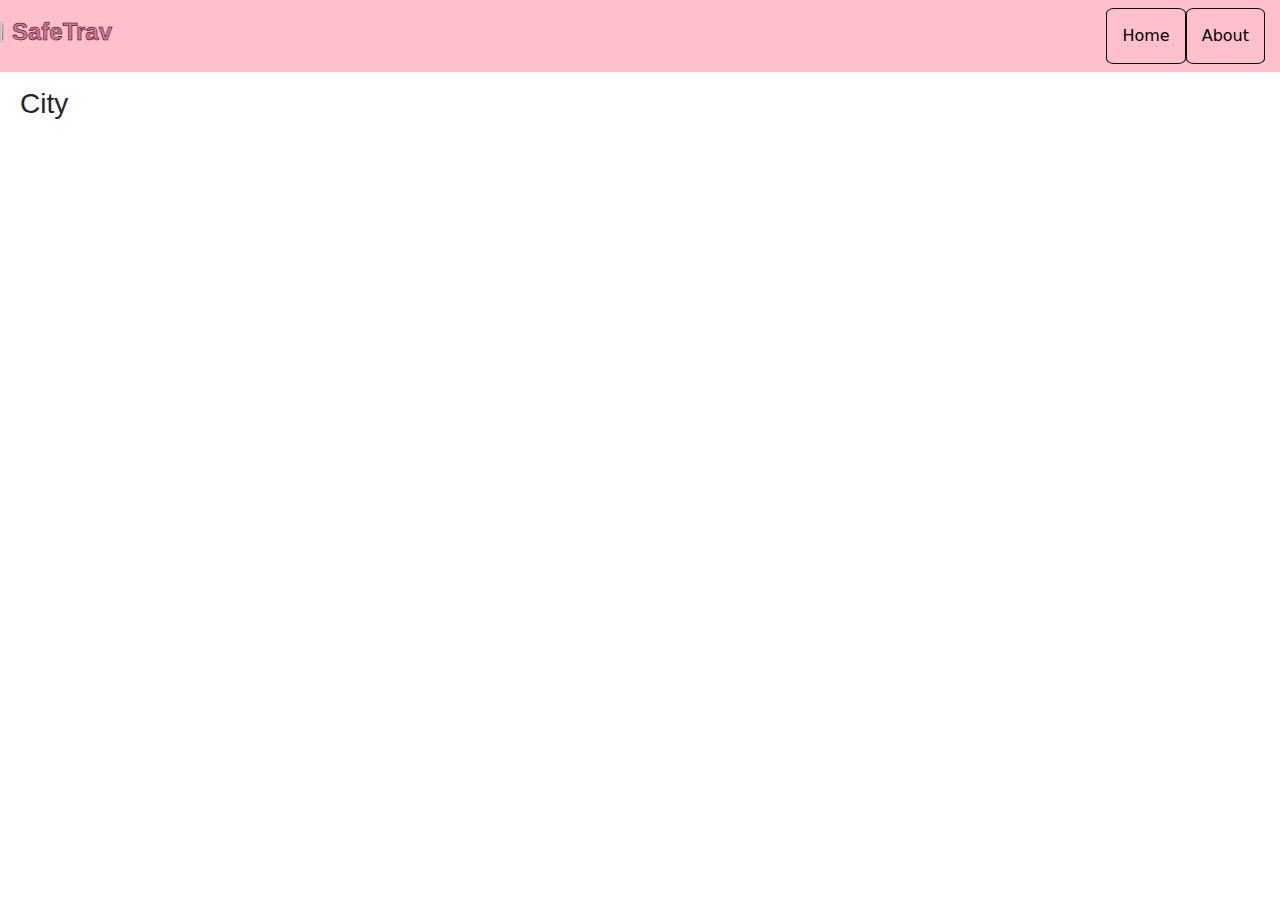
==== city.html @ d48847d2 "Add files via upload" ====
<!DOCTYPE html>
<html lang="en">

<head>
  <meta charset="UTF-8">
  <meta name="viewport" content="width=device-width, initial-scale=1.0">
  <title>SafeTrav</title>
  <link rel="stylesheet" href="style.css">
  <link href="https://cdn.jsdelivr.net/npm/bootstrap@5.3.3/dist/css/bootstrap.min.css" rel="stylesheet"
  integrity="sha384-QWTKZyjpPEjISv5WaRU9OFeRpok6YctnYmDr5pNlyT2bRjXh0JMhjY6hW+ALEwIH" crossorigin="anonymous">
  <script src = "./index.js"></script>
  
</head>

<body>
  <script src="https://cdn.jsdelivr.net/npm/bootstrap@5.3.3/dist/js/bootstrap.bundle.min.js" integrity="sha384-YvpcrYf0tY3lHB60NNkmXc5s9fDVZLESaAA55NDzOxhy9GkcIdslK1eN7N6jIeHz" crossorigin="anonymous"></script>

  <nav class="navbar">
    <div class="logoName">
      <a href="index.html"><img src="./images/Safe trav.png" width="10%" height="5%%"><h1>SafeTrav</h1></a> 
      
    </div>
    <ul>
      <li><a href="index.html">Home</a></li>
      <li><a href="about.html">About</a></li>
    </ul>
  </nav>

  <main>
    <div class="intro">
      <h3>City</h3>
      
    
    

  </main>

</body>

</html>
---- style.css ----
/* This styles the navbar and the bootstrap containers */
body{
    margin: 0px;
}
main{
    margin-left: 20px;
    margin-right: 0px;
}
.navbar{
    display: flex;
    align-items: center;
    justify-content:space-between;
    background-color: pink;
}

.navbar ul{
    list-style-type: none;
    margin: 0px;
    overflow: hidden;
    display: flex;
    align-items: center;
    justify-content: baseline;
    padding-right: 15px;
}
ul a{
    color: black;
    text-decoration: none;
    padding: auto;
    text-align: center;
    padding: 15px;
    justify-content: baseline;
    border: 1px solid black;
    border-radius: 10%;
}

.logoName a{
    padding: 0px;
    margin-right: 0px;
    display: flex;
    align-items: center;
    justify-content: baseline;
    text-decoration: none;
}

.logoName h1{
    display: flex;
    align-items: center;
}
.navbar li a:hover{
    background-color: rgb(255, 164, 179);
}

.navbar li{
    display: flex;
    
}

.navbar img{
    padding: 0px;
    margin-right: 0px;
    display: flex;
    align-items: center;
    justify-content: center;
}
.navbar h1{
    text-align: center;
    font-family:'Franklin Gothic Medium', 'Arial Narrow', Arial, sans-serif;
    font-weight: 600;
    font-size:x-large;
    justify-content:end;
    align-items: center;
    margin-left: 0px;
    padding: 10px;
    -webkit-text-stroke: .5px black;
    color: palevioletred;
    padding: 0px;
}


main h3{
    display: flex;
    justify-content: baseline;
    align-items: center;
    font-family:Helvetica, sans-serif;
    margin-top:15px;
}

.container :hover{
opacity: 90%;
}
.container h2{
    display: flex;
    justify-content: center;
    align-items: center;
}

.card-img-top {
    width: 100%; /* Set the width to 100% to make the image fill the container */
    height: 375px; /* Set the desired height for the images */
    object-fit: cover; /* Scale the image while preserving its aspect ratio */
}
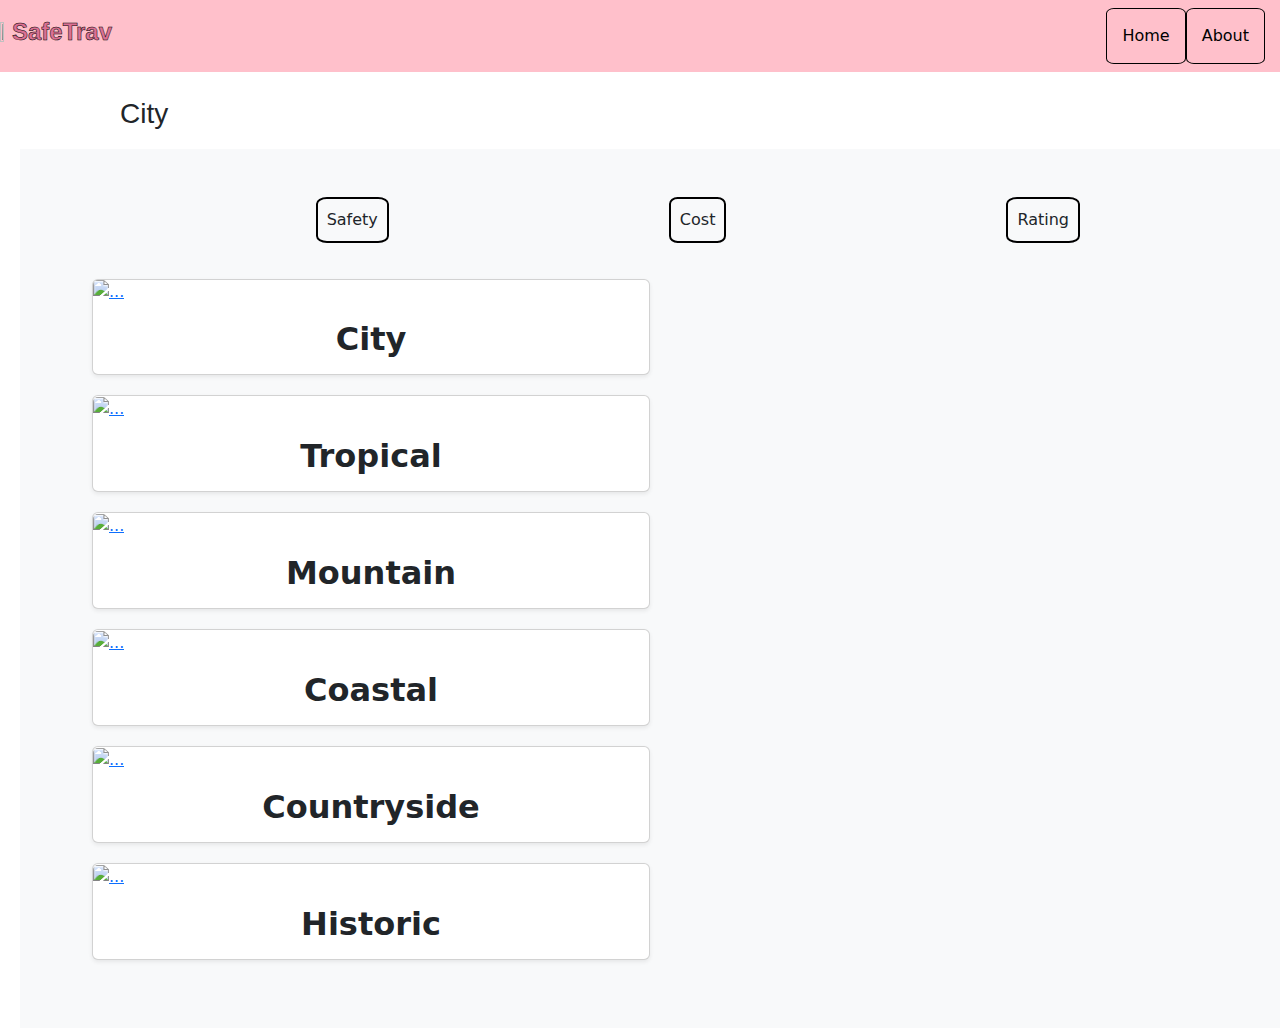
==== commit 5ada20c5: "Add files via upload" ====
--- a/city.html
+++ b/city.html
@@ -8,7 +8,7 @@
   <link rel="stylesheet" href="style.css">
   <link href="https://cdn.jsdelivr.net/npm/bootstrap@5.3.3/dist/css/bootstrap.min.css" rel="stylesheet"
   integrity="sha384-QWTKZyjpPEjISv5WaRU9OFeRpok6YctnYmDr5pNlyT2bRjXh0JMhjY6hW+ALEwIH" crossorigin="anonymous">
-  <script src = "./index.js"></script>
+  <script src = "./subpage.js"></script>
   
 </head>
 
@@ -29,9 +29,29 @@
   <main>
     <div class="intro">
       <h3>City</h3>
+    </div>    
       
+    <!-- the row that has the safety cost and rating 
+    sections -->
     
-    
+    <div class="album py-5 bg-body-tertiary">
+
+      <div class = "row">
+        <ul>
+          <li>Safety</li>
+          <li>Cost</li>
+          <li>Rating</li>
+        </ul>
+  
+      </div>
+      <div class="container">
+
+        <div id="col" class="row-cols-1 row-cols-sm-2 g-3">
+           
+        </div>
+
+
+      </div>
 
   </main>
 
--- a/style.css
+++ b/style.css
@@ -83,9 +83,16 @@
     align-items: center;
     font-family:Helvetica, sans-serif;
     margin-top:15px;
+    margin-left: 90px;
+    padding:10px;
+   
 }
 
-.container :hover{
+.col{
+   
+}
+
+.col :hover{
 opacity: 90%;
 }
 .container h2{
@@ -99,3 +106,27 @@
     height: 375px; /* Set the desired height for the images */
     object-fit: cover; /* Scale the image while preserving its aspect ratio */
 }
+
+/* styling for the safety, cost, and rating row */
+.row ul{
+    list-style: none;
+    display:flex;
+    justify-content:end;
+    gap: 5rem;
+    
+}
+.row li{
+    border: 2px solid black;
+    margin-right: 200px;
+    padding: 9px;
+    border-radius: 15%;
+}
+
+/* makes it so the subpage containers have 
+space between them vertically */
+.col{
+    
+    margin-top: 20px;
+    margin-bottom: 20px;
+}
+
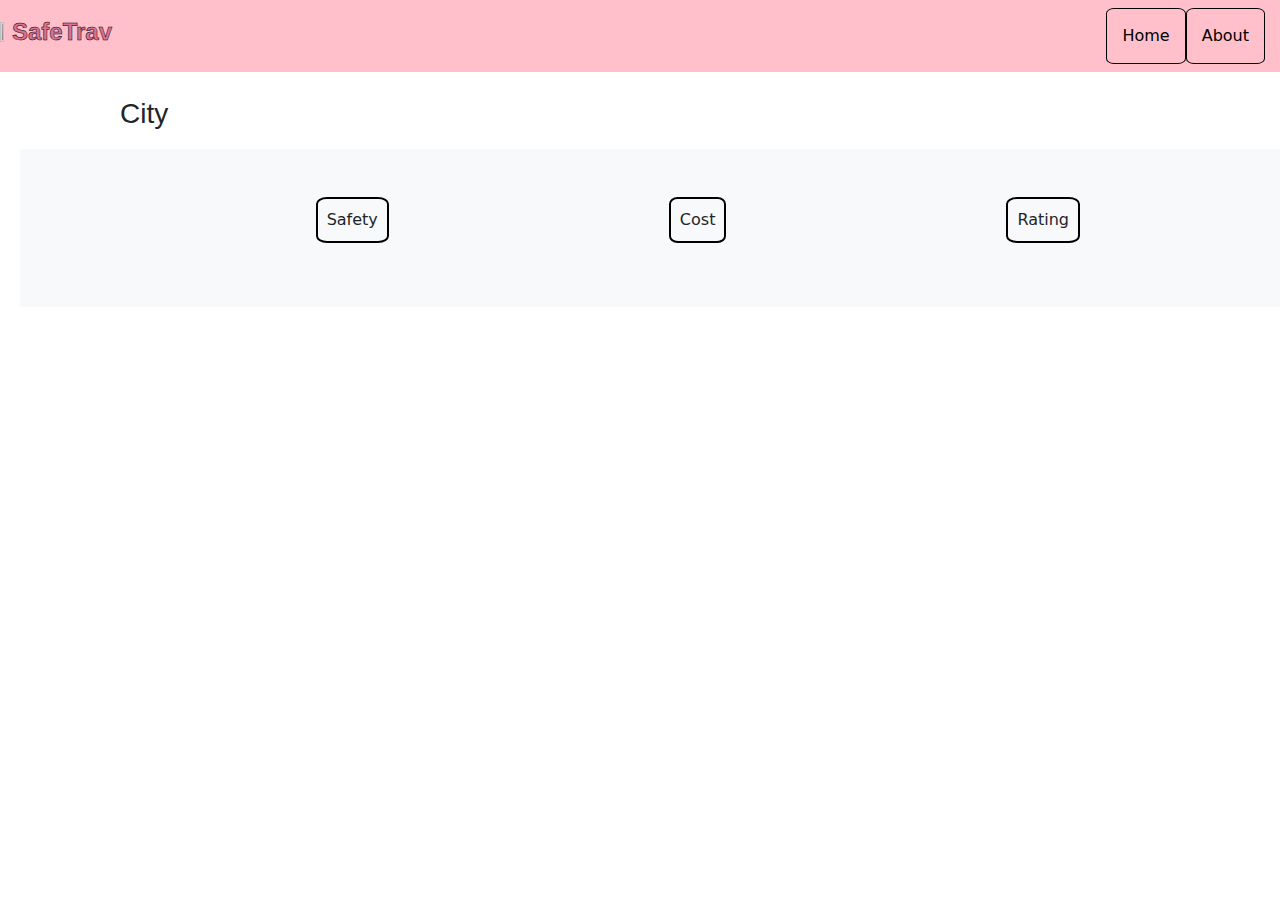
==== commit f3d18a2f: "Add files via upload" ====
--- a/city.html
+++ b/city.html
@@ -12,7 +12,7 @@
   
 </head>
 
-<body>
+<body id = "city">
   <script src="https://cdn.jsdelivr.net/npm/bootstrap@5.3.3/dist/js/bootstrap.bundle.min.js" integrity="sha384-YvpcrYf0tY3lHB60NNkmXc5s9fDVZLESaAA55NDzOxhy9GkcIdslK1eN7N6jIeHz" crossorigin="anonymous"></script>
 
   <nav class="navbar">
--- a/style.css
+++ b/style.css
@@ -77,7 +77,7 @@
 }
 
 
-main h3{
+.intro h3{
     display: flex;
     justify-content: baseline;
     align-items: center;
@@ -85,10 +85,6 @@
     margin-top:15px;
     margin-left: 90px;
     padding:10px;
-   
-}
-
-.col{
    
 }
 
@@ -122,11 +118,80 @@
     border-radius: 15%;
 }
 
-/* makes it so the subpage containers have 
-space between them vertically */
 .col{
     
     margin-top: 20px;
     margin-bottom: 20px;
 }
 
+.main-content {
+    display: flex;
+    flex-direction: column;
+    align-items: center; /* Center horizontally */
+  }
+  
+  .about-content {
+    max-width: 800px;
+    margin-bottom: 50px; /* Add some space between sections */
+  }
+  
+  .section-title {
+    text-align: center;
+  }
+  
+  .creators-container {
+    display: flex;
+    justify-content: space-evenly; /* Center creator sections horizontally */
+
+  }
+  
+  .creator {
+    margin: 0 20px; /* Add some space between creators */
+    text-align: center;
+  }
+  
+  .creator-img img {
+    max-width: 100px;
+    height: auto;
+    margin-bottom: 10px;
+    justify-content: space-evenly;
+  }
+  .creator-info h3{
+    justify-content: space-evenly;
+  }
+
+
+
+
+  /* style for the subpages */
+  .sub ul{
+    list-style: none;
+    display:flex;
+    justify-content:space-between;
+    align-items: center;
+    gap: 5rem;
+    margin-right: 300px;
+  }
+
+
+  #pic{
+    border: 2px solid black;
+    /* margin-right: 200px; */
+    padding: 9px;
+  }
+  #pic h3{
+    display: flex;
+    justify-content: center;
+  }
+
+  /* styling for the subpage li img elemements */
+  .sub li img{
+    width: 100%; /* Set the width to 100% to make the image fill the container */
+    height: 250px; /* Set the desired height for the images */
+    object-fit: cover;
+    gap: 2rem;
+  }
+ 
+
+  
+  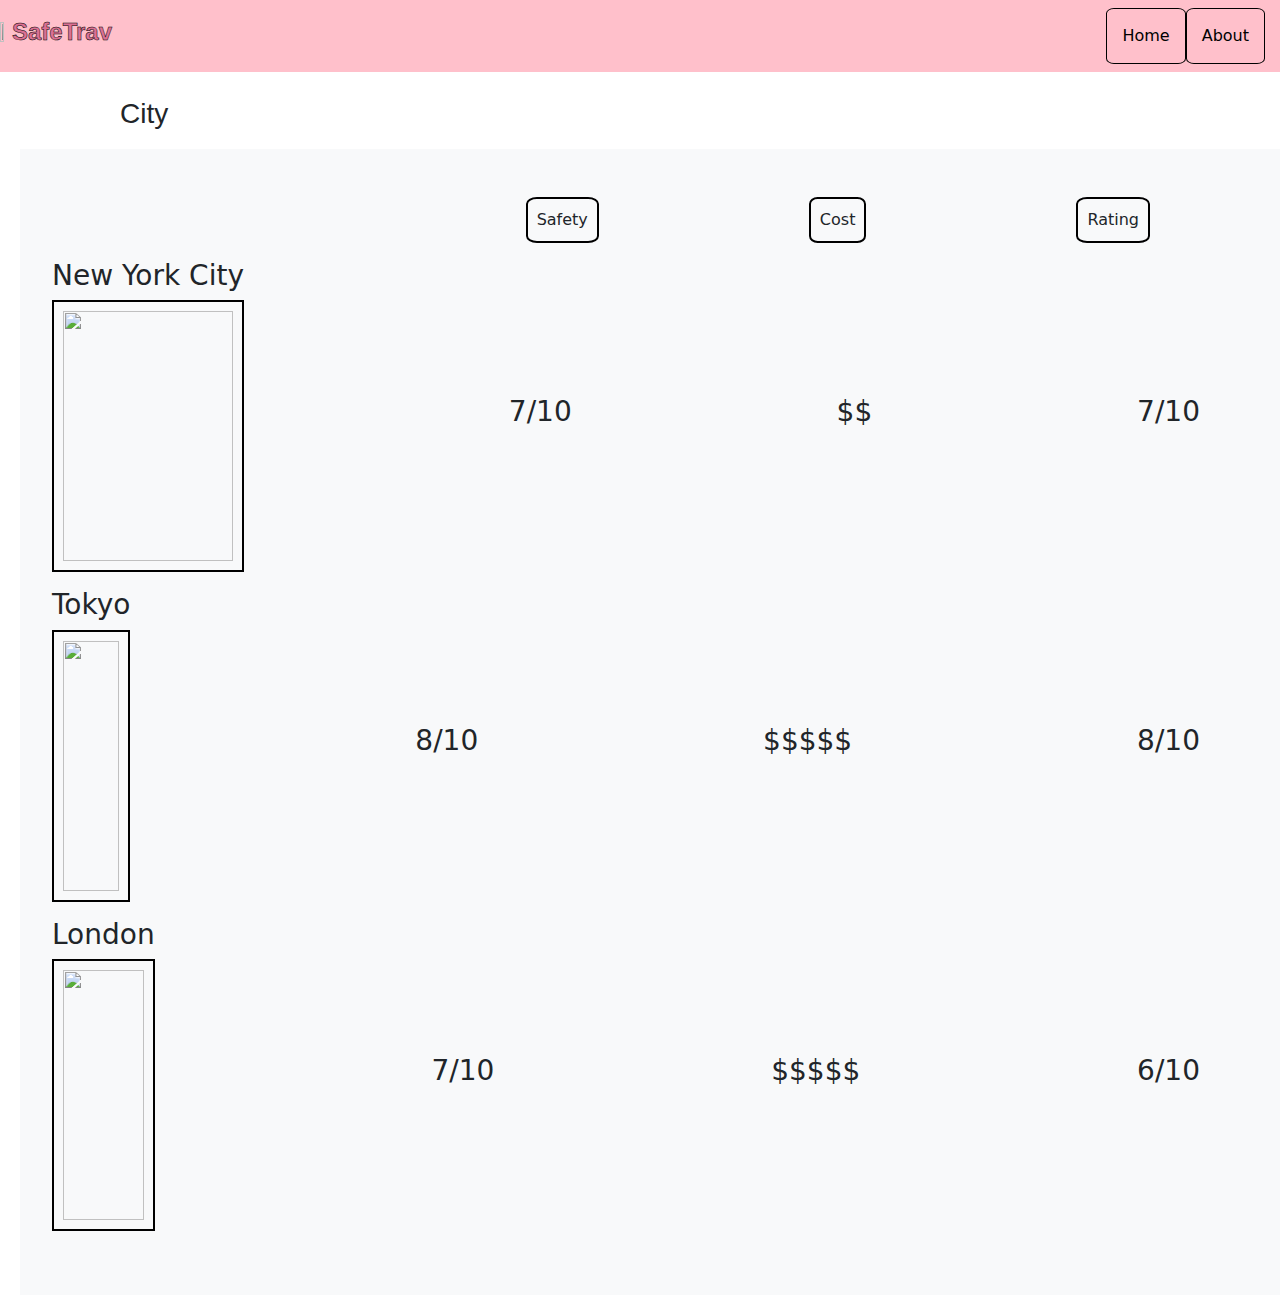
==== commit ca0544b0: "Add files via upload" ====
--- a/city.html
+++ b/city.html
@@ -44,13 +44,7 @@
         </ul>
   
       </div>
-      <div class="container">
-
-        <div id="col" class="row-cols-1 row-cols-sm-2 g-3">
-           
-        </div>
-
-
+      <div class = "sub" id="sub">
       </div>
 
   </main>
--- a/style.css
+++ b/style.css
@@ -1,197 +1,201 @@
 /* This styles the navbar and the bootstrap containers */
 body{
-    margin: 0px;
+  margin: 0px;
 }
 main{
-    margin-left: 20px;
-    margin-right: 0px;
+  margin-left: 20px;
+  margin-right: 0px;
 }
 .navbar{
-    display: flex;
-    align-items: center;
-    justify-content:space-between;
-    background-color: pink;
+  display: flex;
+  align-items: center;
+  justify-content:space-between;
+  background-color: pink;
 }
 
 .navbar ul{
-    list-style-type: none;
-    margin: 0px;
-    overflow: hidden;
-    display: flex;
-    align-items: center;
-    justify-content: baseline;
-    padding-right: 15px;
+  list-style-type: none;
+  margin: 0px;
+  overflow: hidden;
+  display: flex;
+  align-items: center;
+  justify-content: baseline;
+  padding-right: 15px;
 }
 ul a{
-    color: black;
-    text-decoration: none;
-    padding: auto;
-    text-align: center;
-    padding: 15px;
-    justify-content: baseline;
-    border: 1px solid black;
-    border-radius: 10%;
+  color: black;
+  text-decoration: none;
+  padding: auto;
+  text-align: center;
+  padding: 15px;
+  justify-content: baseline;
+  border: 1px solid black;
+  border-radius: 10%;
 }
 
 .logoName a{
-    padding: 0px;
-    margin-right: 0px;
-    display: flex;
-    align-items: center;
-    justify-content: baseline;
-    text-decoration: none;
+  padding: 0px;
+  margin-right: 0px;
+  display: flex;
+  align-items: center;
+  justify-content: baseline;
+  text-decoration: none;
 }
 
 .logoName h1{
-    display: flex;
-    align-items: center;
+  display: flex;
+  align-items: center;
 }
 .navbar li a:hover{
-    background-color: rgb(255, 164, 179);
+  background-color: rgb(255, 164, 179);
 }
 
 .navbar li{
-    display: flex;
-    
+  display: flex;
+  
 }
 
 .navbar img{
-    padding: 0px;
-    margin-right: 0px;
-    display: flex;
-    align-items: center;
-    justify-content: center;
+  padding: 0px;
+  margin-right: 0px;
+  display: flex;
+  align-items: center;
+  justify-content: center;
 }
 .navbar h1{
-    text-align: center;
-    font-family:'Franklin Gothic Medium', 'Arial Narrow', Arial, sans-serif;
-    font-weight: 600;
-    font-size:x-large;
-    justify-content:end;
-    align-items: center;
-    margin-left: 0px;
-    padding: 10px;
-    -webkit-text-stroke: .5px black;
-    color: palevioletred;
-    padding: 0px;
+  text-align: center;
+  font-family:'Franklin Gothic Medium', 'Arial Narrow', Arial, sans-serif;
+  font-weight: 600;
+  font-size:x-large;
+  justify-content:end;
+  align-items: center;
+  margin-left: 0px;
+  padding: 10px;
+  -webkit-text-stroke: .5px black;
+  color: palevioletred;
+  padding: 0px;
 }
 
 
 .intro h3{
-    display: flex;
-    justify-content: baseline;
-    align-items: center;
-    font-family:Helvetica, sans-serif;
-    margin-top:15px;
-    margin-left: 90px;
-    padding:10px;
-   
+  display: flex;
+  justify-content: baseline;
+  align-items: center;
+  font-family:Helvetica, sans-serif;
+  margin-top:15px;
+  margin-left: 90px;
+  padding:10px;
+ 
 }
 
 .col :hover{
 opacity: 90%;
 }
 .container h2{
-    display: flex;
-    justify-content: center;
-    align-items: center;
+  display: flex;
+  justify-content: center;
+  align-items: center;
 }
 
 .card-img-top {
-    width: 100%; /* Set the width to 100% to make the image fill the container */
-    height: 375px; /* Set the desired height for the images */
-    object-fit: cover; /* Scale the image while preserving its aspect ratio */
+  width: 100%; /* Set the width to 100% to make the image fill the container */
+  height: 375px; /* Set the desired height for the images */
+  object-fit: cover; /* Scale the image while preserving its aspect ratio */
 }
 
 /* styling for the safety, cost, and rating row */
 .row ul{
-    list-style: none;
-    display:flex;
-    justify-content:end;
-    gap: 5rem;
-    
+  list-style: none;
+  display:flex;
+  justify-content:end;
+  gap: 5rem;
+  
+  
 }
 .row li{
-    border: 2px solid black;
-    margin-right: 200px;
-    padding: 9px;
-    border-radius: 15%;
-}
+  border: 2px solid black;
+  margin-right: 130px;
+  padding: 9px;
+  border-radius: 15%;
+}
+
 
 .col{
-    
-    margin-top: 20px;
-    margin-bottom: 20px;
+  margin-top: 20px;
+  margin-bottom: 20px;
 }
 
 .main-content {
-    display: flex;
-    flex-direction: column;
-    align-items: center; /* Center horizontally */
-  }
-  
-  .about-content {
-    max-width: 800px;
-    margin-bottom: 50px; /* Add some space between sections */
-  }
-  
-  .section-title {
-    text-align: center;
-  }
-  
-  .creators-container {
-    display: flex;
-    justify-content: space-evenly; /* Center creator sections horizontally */
-
-  }
-  
-  .creator {
-    margin: 0 20px; /* Add some space between creators */
-    text-align: center;
-  }
-  
-  .creator-img img {
-    max-width: 100px;
-    height: auto;
-    margin-bottom: 10px;
-    justify-content: space-evenly;
-  }
-  .creator-info h3{
-    justify-content: space-evenly;
-  }
-
-
-
-
-  /* style for the subpages */
-  .sub ul{
-    list-style: none;
-    display:flex;
-    justify-content:space-between;
-    align-items: center;
-    gap: 5rem;
-    margin-right: 300px;
-  }
-
-
-  #pic{
-    border: 2px solid black;
-    /* margin-right: 200px; */
-    padding: 9px;
-  }
-  #pic h3{
-    display: flex;
-    justify-content: center;
-  }
-
-  /* styling for the subpage li img elemements */
-  .sub li img{
-    width: 100%; /* Set the width to 100% to make the image fill the container */
-    height: 250px; /* Set the desired height for the images */
-    object-fit: cover;
-    gap: 2rem;
-  }
- 
-
-  
-  +  display: flex;
+  flex-direction: column;
+  align-items: center; /* Center horizontally */
+}
+
+.about-content {
+  max-width: 800px;
+  margin-bottom: 50px; /* Add some space between sections */
+}
+
+.section-title {
+  text-align: center;
+}
+
+.creators-container {
+  display: flex;
+  justify-content: space-evenly; /* Center creator sections horizontally */
+
+}
+
+.creator {
+  margin: 0 20px; /* Add some space between creators */
+  text-align: center;
+}
+
+.creator-img img {
+  max-width: 100px;
+  height: auto;
+  margin-bottom: 10px;
+  justify-content: space-evenly;
+}
+.creator-info h3{
+  justify-content: space-evenly;
+}
+
+
+
+
+/* style for the subpages */
+.sub ul{
+  list-style: none;
+  display:flex;
+  justify-content:space-between;
+  align-items: center;
+  gap: 100px;
+  margin-right: 80px;
+}
+
+
+#pic{
+  border: 2px solid black;
+  /* margin-right: 200px; */
+  padding: 9px;
+}
+#pic h3{
+  display: flex;
+  justify-content: center;
+  width: 300px;
+  
+}
+
+/* styling for the subpage li img elemements */
+.sub li img{
+  width: 100%; /* Set the width to 100% to make the image fill the container */
+  height: 250px; /* Set the desired height for the images */
+  object-fit: cover;
+  gap: 2rem;
+}
+
+.subImage{
+  display: inline-block;
+}
+
